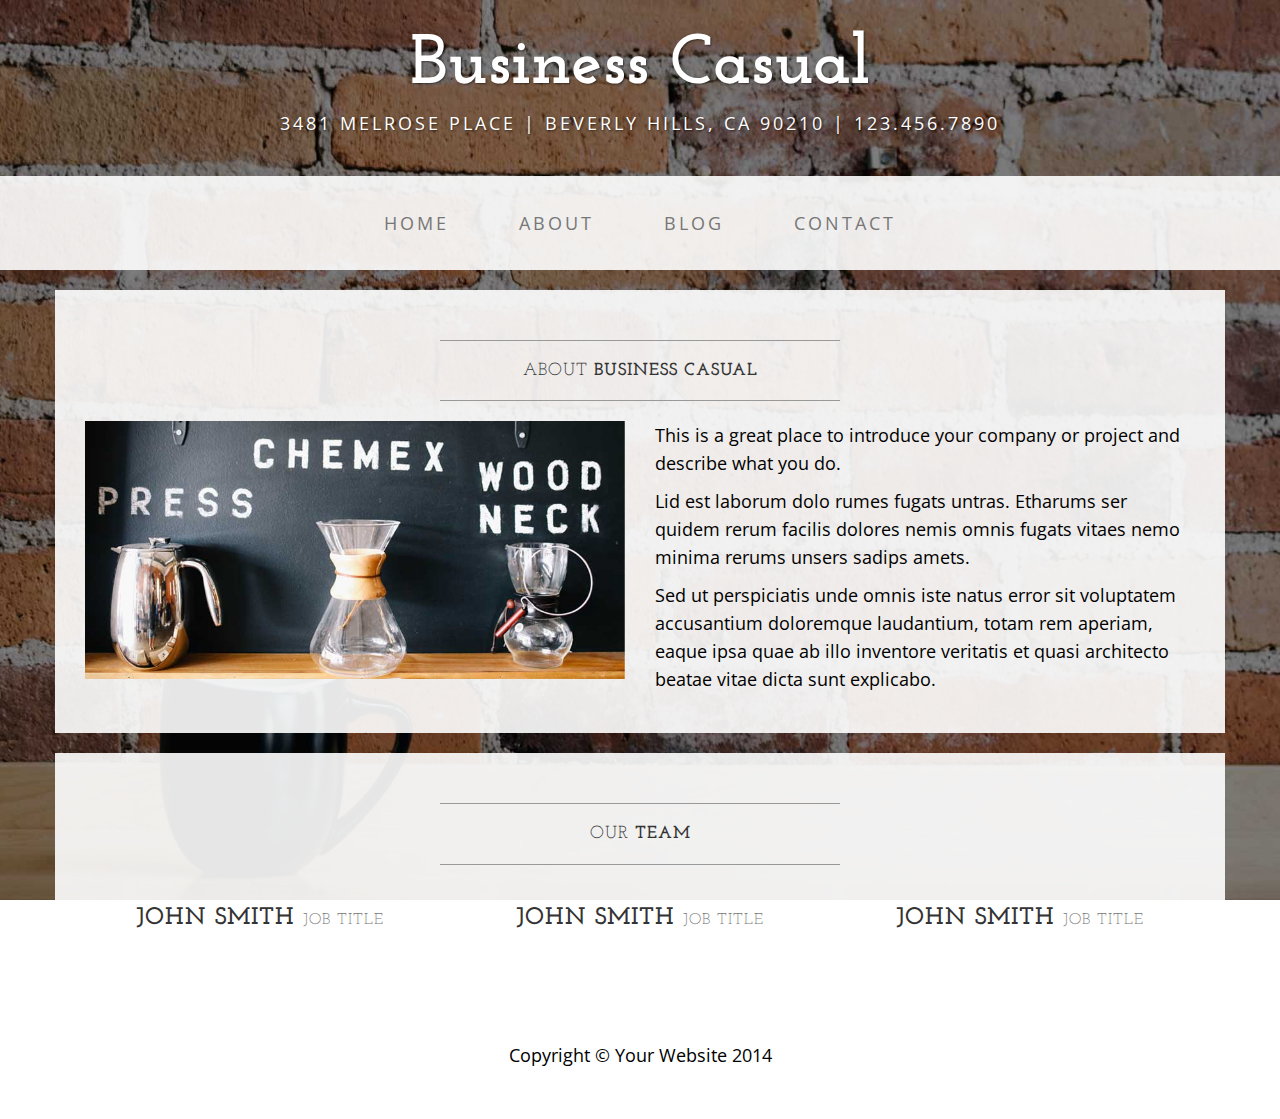
==== about.html @ d311ec5a "Template Definido" ====
<!DOCTYPE html>
<html lang="en">

<head>

    <meta charset="utf-8">
    <meta http-equiv="X-UA-Compatible" content="IE=edge">
    <meta name="viewport" content="width=device-width, initial-scale=1">
    <meta name="description" content="">
    <meta name="author" content="">

    <title>About - Business Casual - Start Bootstrap Theme</title>

    <!-- Bootstrap Core CSS -->
    <link href="css/bootstrap.min.css" rel="stylesheet">

    <!-- Custom CSS -->
    <link href="css/business-casual.css" rel="stylesheet">

    <!-- Fonts -->
    <link href="http://fonts.googleapis.com/css?family=Open+Sans:300italic,400italic,600italic,700italic,800italic,400,300,600,700,800" rel="stylesheet" type="text/css">
    <link href="http://fonts.googleapis.com/css?family=Josefin+Slab:100,300,400,600,700,100italic,300italic,400italic,600italic,700italic" rel="stylesheet" type="text/css">

    <!-- HTML5 Shim and Respond.js IE8 support of HTML5 elements and media queries -->
    <!-- WARNING: Respond.js doesn't work if you view the page via file:// -->
    <!--[if lt IE 9]>
        <script src="https://oss.maxcdn.com/libs/html5shiv/3.7.0/html5shiv.js"></script>
        <script src="https://oss.maxcdn.com/libs/respond.js/1.4.2/respond.min.js"></script>
    <![endif]-->

</head>

<body>

    <div class="brand">Business Casual</div>
    <div class="address-bar">3481 Melrose Place | Beverly Hills, CA 90210 | 123.456.7890</div>

    <!-- Navigation -->
    <nav class="navbar navbar-default" role="navigation">
        <div class="container">
            <!-- Brand and toggle get grouped for better mobile display -->
            <div class="navbar-header">
                <button type="button" class="navbar-toggle" data-toggle="collapse" data-target="#bs-example-navbar-collapse-1">
                    <span class="sr-only">Toggle navigation</span>
                    <span class="icon-bar"></span>
                    <span class="icon-bar"></span>
                    <span class="icon-bar"></span>
                </button>
                <!-- navbar-brand is hidden on larger screens, but visible when the menu is collapsed -->
                <a class="navbar-brand" href="index.html">Business Casual</a>
            </div>
            <!-- Collect the nav links, forms, and other content for toggling -->
            <div class="collapse navbar-collapse" id="bs-example-navbar-collapse-1">
                <ul class="nav navbar-nav">
                    <li>
                        <a href="index.html">Home</a>
                    </li>
                    <li>
                        <a href="about.html">About</a>
                    </li>
                    <li>
                        <a href="blog.html">Blog</a>
                    </li>
                    <li>
                        <a href="contact.html">Contact</a>
                    </li>
                </ul>
            </div>
            <!-- /.navbar-collapse -->
        </div>
        <!-- /.container -->
    </nav>

    <div class="container">

        <div class="row">
            <div class="box">
                <div class="col-lg-12">
                    <hr>
                    <h2 class="intro-text text-center">About
                        <strong>business casual</strong>
                    </h2>
                    <hr>
                </div>
                <div class="col-md-6">
                    <img class="img-responsive img-border-left" src="img/slide-2.jpg" alt="">
                </div>
                <div class="col-md-6">
                    <p>This is a great place to introduce your company or project and describe what you do.</p>
                    <p>Lid est laborum dolo rumes fugats untras. Etharums ser quidem rerum facilis dolores nemis omnis fugats vitaes nemo minima rerums unsers sadips amets.</p>
                    <p>Sed ut perspiciatis unde omnis iste natus error sit voluptatem accusantium doloremque laudantium, totam rem aperiam, eaque ipsa quae ab illo inventore veritatis et quasi architecto beatae vitae dicta sunt explicabo.</p>
                </div>
                <div class="clearfix"></div>
            </div>
        </div>

        <div class="row">
            <div class="box">
                <div class="col-lg-12">
                    <hr>
                    <h2 class="intro-text text-center">Our
                        <strong>Team</strong>
                    </h2>
                    <hr>
                </div>
                <div class="col-sm-4 text-center">
                    <img class="img-responsive" src="http://placehold.it/750x450" alt="">
                    <h3>John Smith
                        <small>Job Title</small>
                    </h3>
                </div>
                <div class="col-sm-4 text-center">
                    <img class="img-responsive" src="http://placehold.it/750x450" alt="">
                    <h3>John Smith
                        <small>Job Title</small>
                    </h3>
                </div>
                <div class="col-sm-4 text-center">
                    <img class="img-responsive" src="http://placehold.it/750x450" alt="">
                    <h3>John Smith
                        <small>Job Title</small>
                    </h3>
                </div>
                <div class="clearfix"></div>
            </div>
        </div>

    </div>
    <!-- /.container -->

    <footer>
        <div class="container">
            <div class="row">
                <div class="col-lg-12 text-center">
                    <p>Copyright &copy; Your Website 2014</p>
                </div>
            </div>
        </div>
    </footer>

    <!-- jQuery -->
    <script src="js/jquery.js"></script>

    <!-- Bootstrap Core JavaScript -->
    <script src="js/bootstrap.min.js"></script>

</body>

</html>
---- css/business-casual.css ----
/*!
 * Start Bootstrap - Business Casual Bootstrap Theme (http://startbootstrap.com)
 * Code licensed under the Apache License v2.0.
 * For details, see http://www.apache.org/licenses/LICENSE-2.0.
 */

body {
    font-family: "Open Sans","Helvetica Neue",Helvetica,Arial,sans-serif;
    background: url('../img/bg.jpg') no-repeat center center fixed;
    -webkit-background-size: cover;
    -moz-background-size: cover;
    background-size: cover;
    -o-background-size: cover;
}

h1,
h2,
h3,
h4,
h5,
h6 {
    text-transform: uppercase;
    font-family: "Josefin Slab","Helvetica Neue",Helvetica,Arial,sans-serif;
    font-weight: 700;
    letter-spacing: 1px;
}

p {
    font-size: 1.25em;
    line-height: 1.6;
    color: #000;
}

hr {
    max-width: 400px;
    border-color: #999999;
}

.brand,
.address-bar {
    display: none;
}

.navbar-brand {
    text-transform: uppercase;
    font-weight: 900;
    letter-spacing: 2px;
}

.navbar-nav {
    text-transform: uppercase;
    font-weight: 400;
    letter-spacing: 3px;
}

.img-full {
    min-width: 100%;
}

.brand-before,
.brand-name {
    text-transform: capitalize;
}

.brand-before {
    margin: 15px 0;
}

.brand-name {
    margin: 0;
    font-size: 4em;
}

.tagline-divider {
    margin: 15px auto 3px;
    max-width: 250px;
    border-color: #999999;
}

.box {
    margin-bottom: 20px;
    padding: 30px 15px;
    background: #fff;
    background: rgba(255,255,255,0.9);
}

.intro-text {
    text-transform: uppercase;
    font-size: 1.25em;
    font-weight: 400;
    letter-spacing: 1px;
}

.img-border {
    float: none;
    margin: 0 auto 0;
    border: #999999 solid 1px;
}

.img-left {
    float: none;
    margin: 0 auto 0;
}

footer {
    background: #fff;
    background: rgba(255,255,255,0.9);
}

footer p {
    margin: 0;
    padding: 50px 0;
}

@media screen and (min-width:768px) {
    .brand {
        display: inherit;
        margin: 0;
        padding: 30px 0 10px;
        text-align: center;
        text-shadow: 1px 1px 2px rgba(0,0,0,0.5);
        font-family: "Josefin Slab","Helvetica Neue",Helvetica,Arial,sans-serif;
        font-size: 5em;
        font-weight: 700;
        line-height: normal;
        color: #fff;
    }

    .top-divider {
        margin-top: 0;
    }

    .img-left {
        float: left;
        margin-right: 25px;
    }

    .address-bar {
        display: inherit;
        margin: 0;
        padding: 0 0 40px;
        text-align: center;
        text-shadow: 1px 1px 2px rgba(0,0,0,0.5);
        text-transform: uppercase;
        font-size: 1.25em;
        font-weight: 400;
        letter-spacing: 3px;
        color: #fff;
    }

    .navbar {
        border-radius: 0;
    }

    .navbar-header {
        display: none;
    }

    .navbar {
        min-height: 0;
    }

    .navbar-default {
        border: none;
        background: #fff;
        background: rgba(255,255,255,0.9);
    }

    .nav>li>a {
        padding: 35px;
    }

    .navbar-nav>li>a {
        line-height: normal;
    }

    .navbar-nav {
        display: table;
        float: none;
        margin: 0 auto;
        table-layout: fixed;
        font-size: 1.25em;
    }
}

@media screen and (min-width:1200px) {
    .box:after {
        content: '';
        display: table;
        clear: both;
    }
}
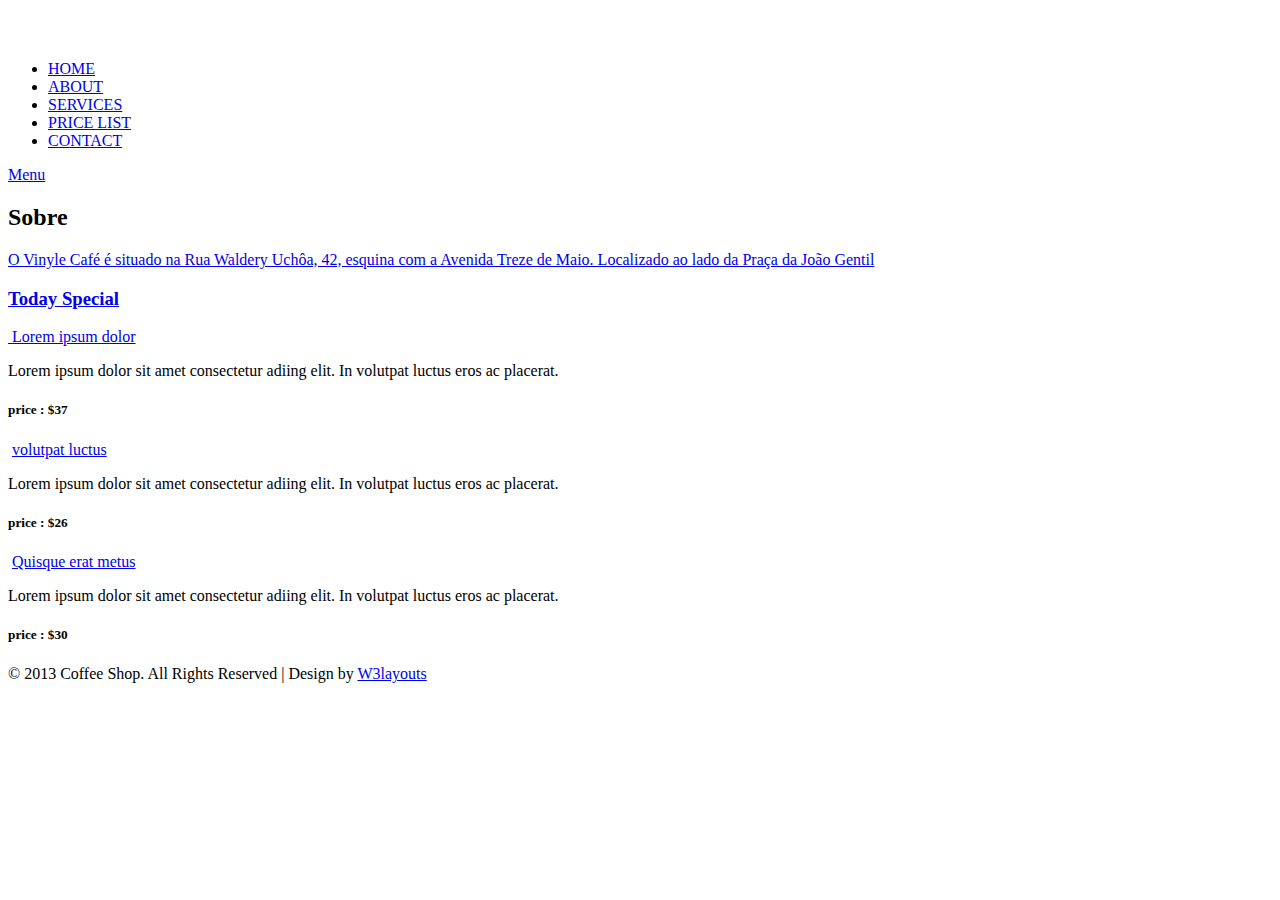
==== commit 0cd70cd4: "Inserção de Sobre na página inicial" ====
--- a/about.html
+++ b/about.html
@@ -1,149 +1,87 @@
-<!DOCTYPE html>
-<html lang="en">
+<!--
+Author: W3layouts
+Author URL: http://w3layouts.com
+License: Creative Commons Attribution 3.0 Unported
+License URL: http://creativecommons.org/licenses/by/3.0/
+-->
+<!DOCTYPE HTML>
+<html>
+<head>
+  <title>Coffee Shop a Hotel Category Website Template| About :: W3layouts</title>
+  <meta http-equiv="Content-Type" content="text/html; charset=utf-8" />
+  <meta name="viewport" content="width=device-width, initial-scale=1, maximum-scale=1">
+  <link href="css/style.css" rel="stylesheet" type="text/css"  media="all" />
+  <link href='//fonts.googleapis.com/css?family=Open+Sans' rel='stylesheet' type='text/css'>
+  <script type="text/javascript" src="js/jquery-1.9.0.min.js"></script>
+  <script type="text/javascript" src="js/menu.js"></script> 
+ </head>
+<body>
+	<!----start-header----->
+     <div class="header_img">
+	   <img src="images/header_img.jpg" alt="" />
+         <div class="wrap">
+	        <div class="header">	        	
+	        		<div class="logo">
+                  	  <a href="index.html"><img src="images/logo.png" alt=""></a>
+                  </div>
+	      	       <div class="menu">
+				      <nav class="clearfix">
+						<ul class="clearfix">
+							      <li><a href="index.html">HOME</a></li>
+								  <li class="active"><a href="about.html">ABOUT</a></li>
+								  <li><a href="services.html">SERVICES</a></li>
+								  <li><a href="price.html">PRICE LIST</a></li>
+								  <li><a href="contact.html">CONTACT</a></li>	
+						 </ul>
+						<a href="#" id="pull">Menu</a>
+					  </nav>
+                  </div>                 
+             </div>
+          </div>
+       </div>
+   <!----End-header----->
+   		 <!---start-content---->
+		 <div class="wrap">
+		   <div class="content">
+				   <div class="about-info">
+				         <h2>Sobre</h2>
+							<a href="#">O Vinyle Café é situado na Rua Waldery Uchôa, 42, esquina com a Avenida Treze de Maio. Localizado ao lado da Praça da João Gentil</p>
+					 </div>
+					<div class="specials">
+					   <div class="specials-heading">
+						 <h3>Today Special</h3>
+					   </div>
+					<div class="specials-grids">
+						<div class="special-grid">
+							<img src="images/special-img1.jpg" title="image-name" alt="" />
+							  <a href="#">Lorem ipsum dolor</a>
+							<p>Lorem ipsum dolor sit amet consectetur adiing elit. In volutpat luctus eros ac placerat.</p>
+						     <h5>price :&nbsp;<span>$37</span></h5>
+						   </div>
+						<div class="special-grid">
+							<img src="images/special-img2.jpg" title="image-name" alt="" />
+							<a href="#">volutpat luctus</a>
+							<p>Lorem ipsum dolor sit amet consectetur adiing elit. In volutpat luctus eros ac placerat.</p>
+							<h5>price :&nbsp;<span>$26</span></h5>
+						</div>
+						<div class="special-grid spe-grid">
+							<img src="images/special-img3.jpg" title="image-name" alt="" />
+							<a href="#">Quisque erat metus</a>
+							<p>Lorem ipsum dolor sit amet consectetur adiing elit. In volutpat luctus eros ac placerat.</p>
+							<h5>price :&nbsp;<span>$30</span></h5>
+						</div>
+						<div class="clear"> </div>
+					</div>
+				   </div>				
+			    </div>
+			</div>
+		</div>		   			
+  <!---End-content---->
+		 <!---start-footer---->		 
+		<div class="copy-right">
+		<p> © 2013 Coffee Shop. All Rights Reserved | Design by <a href="http://w3layouts.com/"> W3layouts</a></p>
+	</div>
+		 <!---End-footer---->
+	</body>
+</html>
 
-<head>
-
-    <meta charset="utf-8">
-    <meta http-equiv="X-UA-Compatible" content="IE=edge">
-    <meta name="viewport" content="width=device-width, initial-scale=1">
-    <meta name="description" content="">
-    <meta name="author" content="">
-
-    <title>About - Business Casual - Start Bootstrap Theme</title>
-
-    <!-- Bootstrap Core CSS -->
-    <link href="css/bootstrap.min.css" rel="stylesheet">
-
-    <!-- Custom CSS -->
-    <link href="css/business-casual.css" rel="stylesheet">
-
-    <!-- Fonts -->
-    <link href="http://fonts.googleapis.com/css?family=Open+Sans:300italic,400italic,600italic,700italic,800italic,400,300,600,700,800" rel="stylesheet" type="text/css">
-    <link href="http://fonts.googleapis.com/css?family=Josefin+Slab:100,300,400,600,700,100italic,300italic,400italic,600italic,700italic" rel="stylesheet" type="text/css">
-
-    <!-- HTML5 Shim and Respond.js IE8 support of HTML5 elements and media queries -->
-    <!-- WARNING: Respond.js doesn't work if you view the page via file:// -->
-    <!--[if lt IE 9]>
-        <script src="https://oss.maxcdn.com/libs/html5shiv/3.7.0/html5shiv.js"></script>
-        <script src="https://oss.maxcdn.com/libs/respond.js/1.4.2/respond.min.js"></script>
-    <![endif]-->
-
-</head>
-
-<body>
-
-    <div class="brand">Business Casual</div>
-    <div class="address-bar">3481 Melrose Place | Beverly Hills, CA 90210 | 123.456.7890</div>
-
-    <!-- Navigation -->
-    <nav class="navbar navbar-default" role="navigation">
-        <div class="container">
-            <!-- Brand and toggle get grouped for better mobile display -->
-            <div class="navbar-header">
-                <button type="button" class="navbar-toggle" data-toggle="collapse" data-target="#bs-example-navbar-collapse-1">
-                    <span class="sr-only">Toggle navigation</span>
-                    <span class="icon-bar"></span>
-                    <span class="icon-bar"></span>
-                    <span class="icon-bar"></span>
-                </button>
-                <!-- navbar-brand is hidden on larger screens, but visible when the menu is collapsed -->
-                <a class="navbar-brand" href="index.html">Business Casual</a>
-            </div>
-            <!-- Collect the nav links, forms, and other content for toggling -->
-            <div class="collapse navbar-collapse" id="bs-example-navbar-collapse-1">
-                <ul class="nav navbar-nav">
-                    <li>
-                        <a href="index.html">Home</a>
-                    </li>
-                    <li>
-                        <a href="about.html">About</a>
-                    </li>
-                    <li>
-                        <a href="blog.html">Blog</a>
-                    </li>
-                    <li>
-                        <a href="contact.html">Contact</a>
-                    </li>
-                </ul>
-            </div>
-            <!-- /.navbar-collapse -->
-        </div>
-        <!-- /.container -->
-    </nav>
-
-    <div class="container">
-
-        <div class="row">
-            <div class="box">
-                <div class="col-lg-12">
-                    <hr>
-                    <h2 class="intro-text text-center">About
-                        <strong>business casual</strong>
-                    </h2>
-                    <hr>
-                </div>
-                <div class="col-md-6">
-                    <img class="img-responsive img-border-left" src="img/slide-2.jpg" alt="">
-                </div>
-                <div class="col-md-6">
-                    <p>This is a great place to introduce your company or project and describe what you do.</p>
-                    <p>Lid est laborum dolo rumes fugats untras. Etharums ser quidem rerum facilis dolores nemis omnis fugats vitaes nemo minima rerums unsers sadips amets.</p>
-                    <p>Sed ut perspiciatis unde omnis iste natus error sit voluptatem accusantium doloremque laudantium, totam rem aperiam, eaque ipsa quae ab illo inventore veritatis et quasi architecto beatae vitae dicta sunt explicabo.</p>
-                </div>
-                <div class="clearfix"></div>
-            </div>
-        </div>
-
-        <div class="row">
-            <div class="box">
-                <div class="col-lg-12">
-                    <hr>
-                    <h2 class="intro-text text-center">Our
-                        <strong>Team</strong>
-                    </h2>
-                    <hr>
-                </div>
-                <div class="col-sm-4 text-center">
-                    <img class="img-responsive" src="http://placehold.it/750x450" alt="">
-                    <h3>John Smith
-                        <small>Job Title</small>
-                    </h3>
-                </div>
-                <div class="col-sm-4 text-center">
-                    <img class="img-responsive" src="http://placehold.it/750x450" alt="">
-                    <h3>John Smith
-                        <small>Job Title</small>
-                    </h3>
-                </div>
-                <div class="col-sm-4 text-center">
-                    <img class="img-responsive" src="http://placehold.it/750x450" alt="">
-                    <h3>John Smith
-                        <small>Job Title</small>
-                    </h3>
-                </div>
-                <div class="clearfix"></div>
-            </div>
-        </div>
-
-    </div>
-    <!-- /.container -->
-
-    <footer>
-        <div class="container">
-            <div class="row">
-                <div class="col-lg-12 text-center">
-                    <p>Copyright &copy; Your Website 2014</p>
-                </div>
-            </div>
-        </div>
-    </footer>
-
-    <!-- jQuery -->
-    <script src="js/jquery.js"></script>
-
-    <!-- Bootstrap Core JavaScript -->
-    <script src="js/bootstrap.min.js"></script>
-
-</body>
-
-</html>
